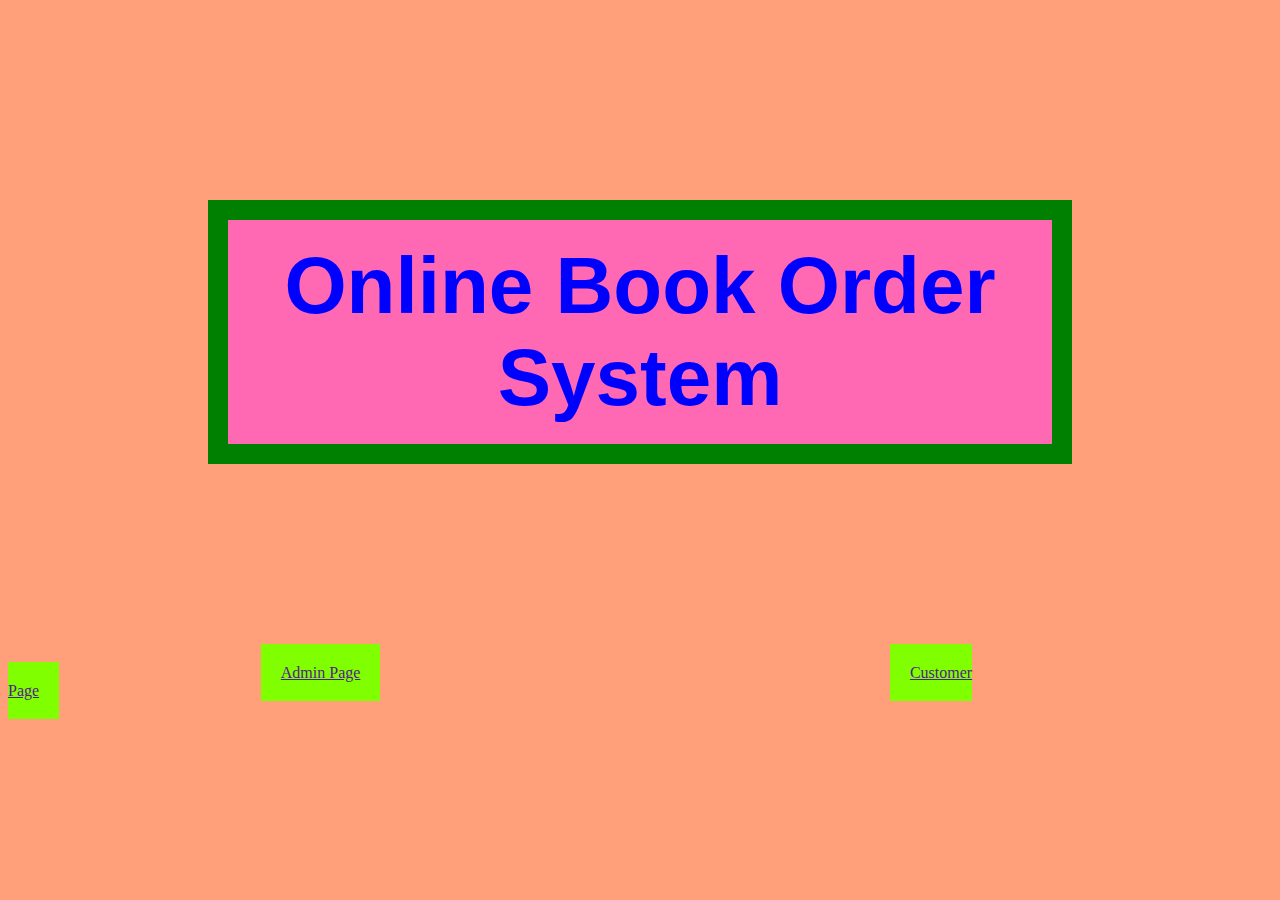
==== home.html @ b1a5b28d "Add files via upload" ====
<!DOCTYPE html>
<html>
  <head>
    <title>Online Order Book System</title>
    <link rel="stylesheet" href="styles.css" />
    <style>
      body {
        background: lightsalmon;
      }
      h1 {
        padding: 25%;
        font-family: Arial, Helvetica, sans-serif;
        font-size: 80px;
        border-color: 10px solid black;
        padding: 20px 20px 20px 20px;
        text-align: center;
        margin-top: 200px;
        margin-left: 200px;
        margin-right: 200px;
        margin-bottom: 200px;
        border: 2px solid green;
        border-width: 20px;
        background-color: hotpink;
        display: flex;
        justify-content: space-between;
        align-content: center;
      }
      a:link {
        color: rgb(50, 20, 220);
        text-align: center;
        background-color: chartreuse;
        border: burlywood 2px;
        margin: 20%;

        padding: 20px;
      }
    </style>
  </head>

  <body>
    <div class="home">
      <h1 style="color: blue">Online Book Order System</h1>
      <a href="">Admin Page</a>
      <a href="">Customer Page</a>
    </div>
  </body>
</html>
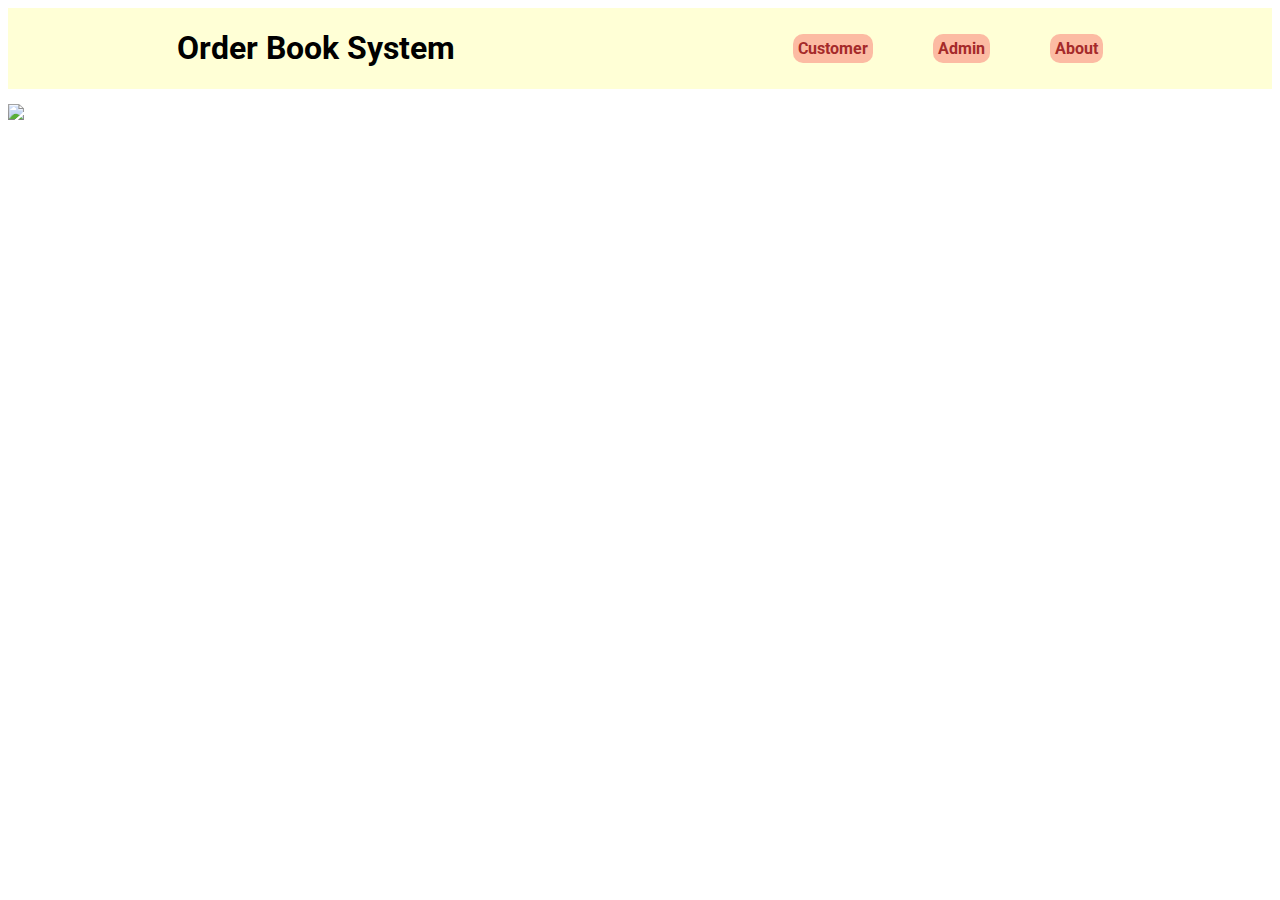
==== commit ad460343: "Add files via upload" ====
--- a/home.html
+++ b/home.html
@@ -1,47 +1,36 @@
 <!DOCTYPE html>
-<html>
+<html lang="en">
   <head>
-    <title>Online Order Book System</title>
-    <link rel="stylesheet" href="styles.css" />
-    <style>
-      body {
-        background: lightsalmon;
-      }
-      h1 {
-        padding: 25%;
-        font-family: Arial, Helvetica, sans-serif;
-        font-size: 80px;
-        border-color: 10px solid black;
-        padding: 20px 20px 20px 20px;
-        text-align: center;
-        margin-top: 200px;
-        margin-left: 200px;
-        margin-right: 200px;
-        margin-bottom: 200px;
-        border: 2px solid green;
-        border-width: 20px;
-        background-color: hotpink;
-        display: flex;
-        justify-content: space-between;
-        align-content: center;
-      }
-      a:link {
-        color: rgb(50, 20, 220);
-        text-align: center;
-        background-color: chartreuse;
-        border: burlywood 2px;
-        margin: 20%;
-
-        padding: 20px;
-      }
-    </style>
+    <meta charset="UTF-8" />
+    <meta http-equiv="X-UA-Compatible" content="IE=edge" />
+    <meta name="viewport" content="width=device-width, initial-scale=1.0" />
+    <link href="home.css" rel="stylesheet" />
+    <link rel="preconnect" href="https://fonts.googleapis.com" />
+    <link rel="preconnect" href="https://fonts.gstatic.com" crossorigin />
+    <link
+      href="https://fonts.googleapis.com/css2?family=Roboto:wght@100&display=swap"
+      rel="stylesheet"
+    />
+    <title>Document</title>
   </head>
-
   <body>
-    <div class="home">
-      <h1 style="color: blue">Online Book Order System</h1>
-      <a href="">Admin Page</a>
-      <a href="">Customer Page</a>
+    <header>
+      <h1>Order Book System</h1>
+      <nav>
+        <a href="index.html">Customer</a>
+        <a href="#">Admin</a>
+        <a href="#" class="btn--show-modal">About</a>
+      </nav>
+    </header>
+    <img src="img3.jpg" />
+    <div class="modal hidden">
+      <button class="btn--close-modal">&times;</button>
+      <h2 class="modal__header">
+        The problem statement is focused on building a workable Order-BOOK
+        Management System
+      </h2>
     </div>
+    <div class="overlay hidden"></div>
+    <script src="about.js"></script>
   </body>
 </html>
--- a/home.css
+++ b/home.css
@@ -0,0 +1,79 @@
+header {
+  display: flex;
+  align-items: center;
+  justify-content: space-around;
+}
+nav {
+  display: flex;
+  gap: 60px;
+  align-items: center;
+}
+nav a:link,
+a:visited {
+  text-decoration: none;
+  color: brown;
+  padding: 5px;
+  border-radius: 10px;
+  background-color: rgba(247, 93, 93, 0.418);
+  font-weight: bold;
+}
+nav a:hover,
+a:active {
+  text-decoration: #fff;
+  background-color: rgba(255, 107, 107, 0.5);
+  padding: 5px;
+  border-radius: 10px;
+}
+body {
+  font-family: "Roboto", sans-serif;
+}
+img {
+  max-width: 100%;
+  /* height: 100vh; */
+  /* position: fixed; */
+}
+
+header {
+  background-color: rgba(254, 255, 170, 0.486);
+  margin-bottom: 15px;
+}
+.modal {
+  position: fixed;
+  top: 50%;
+  left: 50%;
+  transform: translate(-50%, -50%);
+  max-width: 60rem;
+  background-color: #f3f3f3;
+  padding: 5rem 6rem;
+  box-shadow: 0 4rem 6rem rgba(0, 0, 0, 0.3);
+  z-index: 1000;
+  transition: all 0.5s;
+}
+
+.overlay {
+  position: fixed;
+  top: 0;
+  left: 0;
+  width: 100%;
+  height: 100%;
+  background-color: rgba(0, 0, 0, 0.5);
+  backdrop-filter: blur(4px);
+  z-index: 100;
+  transition: all 0.5s;
+}
+.hidden {
+  visibility: hidden;
+  opacity: 0;
+}
+
+.btn--close-modal {
+  font-family: inherit;
+  color: inherit;
+  position: absolute;
+  top: 0.5rem;
+  right: 2rem;
+  font-size: 4rem;
+  cursor: pointer;
+  border: none;
+  background: none;
+}
